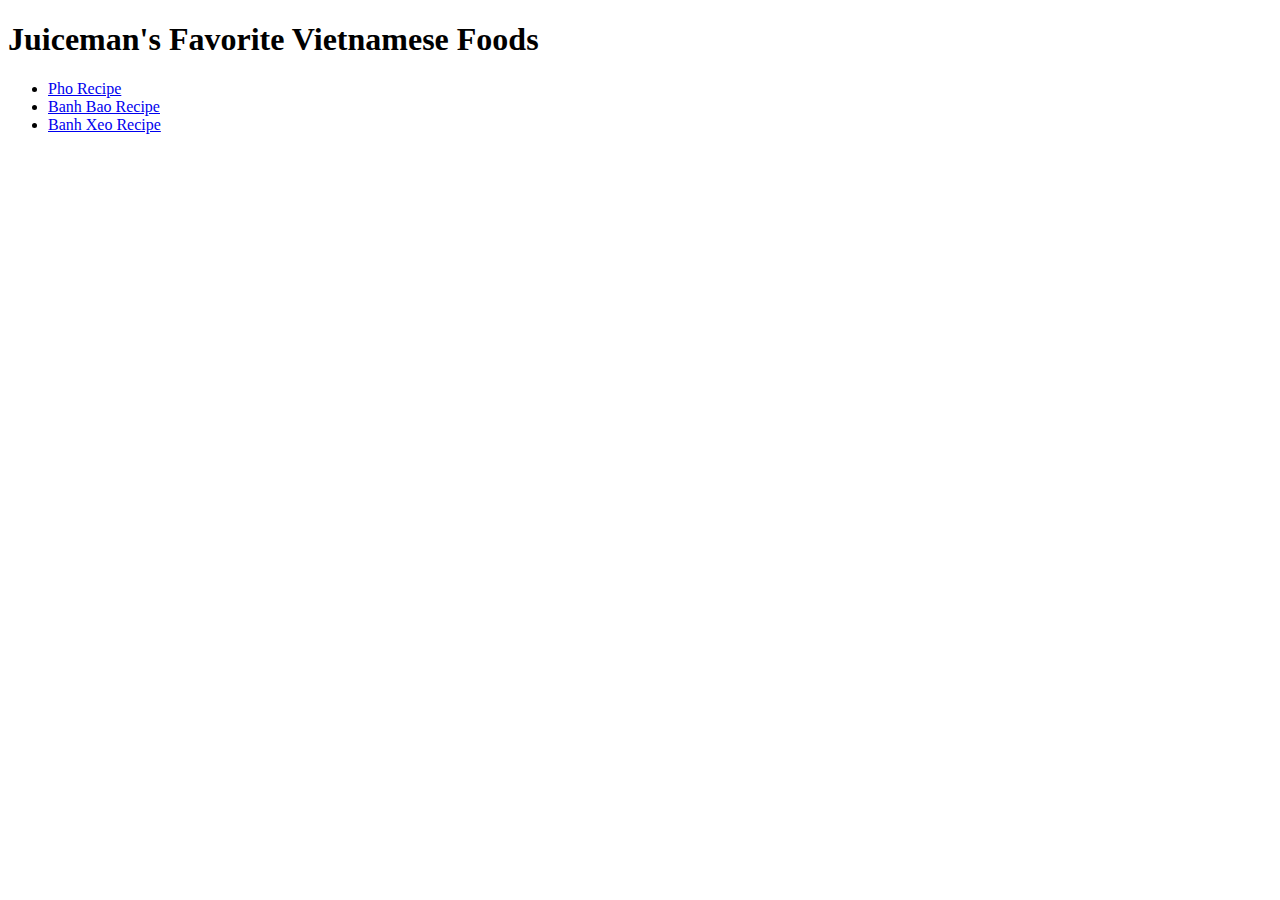
==== index.html @ 0a105173 "Add index.html" ====
<!DOCTYPE html>
<html lang="en">

<head>
    <meta charset="UTF-8">
    <title>Odin Recipes</title>
</head>


<body>
    <h1>Juiceman's Favorite Vietnamese Foods</h1>
    <ul>
        <li> <a href ="./recipes/pho.html">Pho Recipe</a></li>
        <li> <a href ="./recipes/banhbao.html">Banh Bao Recipe</a></li>
        <li> <a href ="./recipes/banhxeo.html">Banh Xeo Recipe</a></li>
    </ul>
</body>

</html>
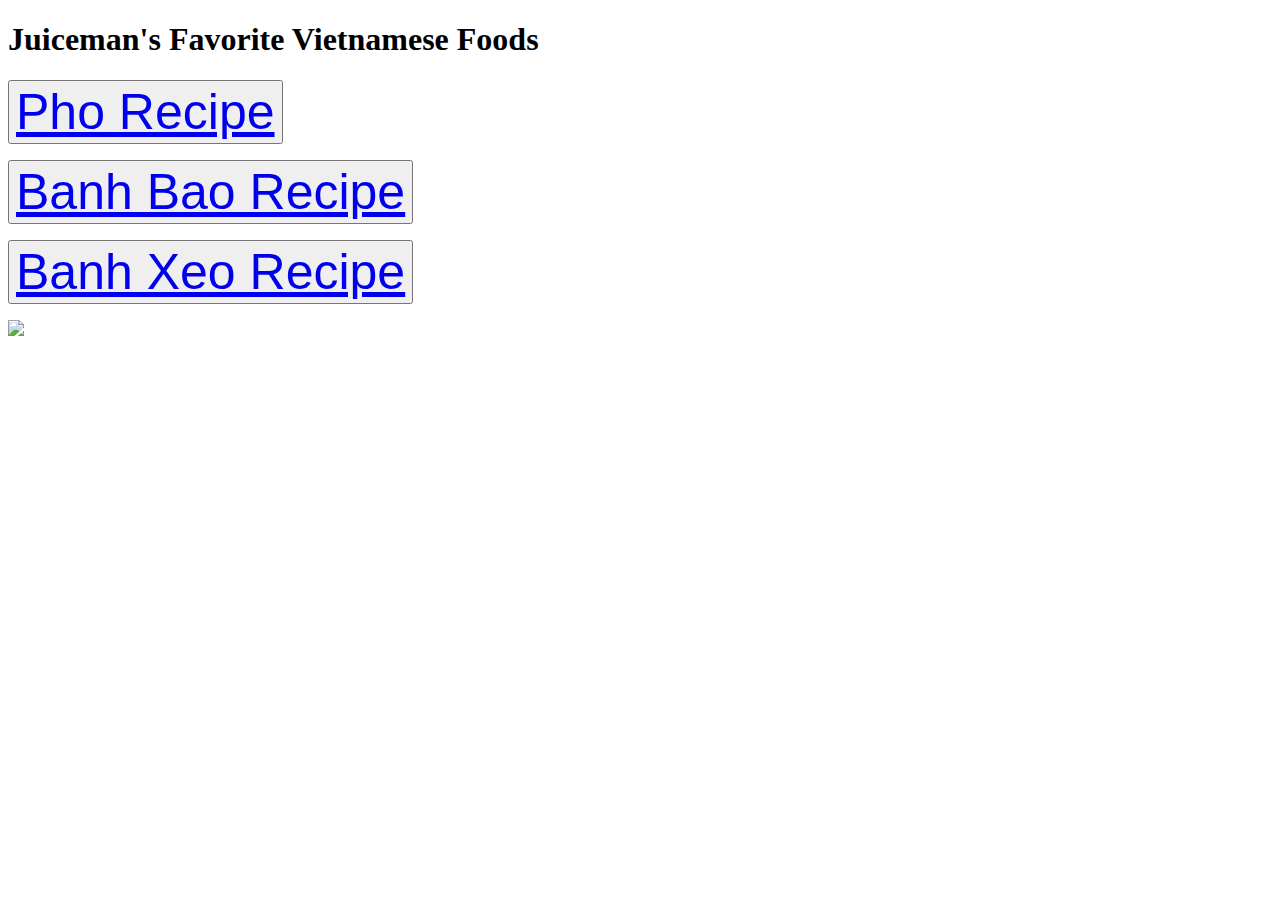
==== commit eb296444: "Added details using css to all files" ====
--- a/index.html
+++ b/index.html
@@ -4,16 +4,19 @@
 <head>
     <meta charset="UTF-8">
     <title>Odin Recipes</title>
+    <link rel="stylesheet" href="styles.css">
 </head>
 
 
 <body>
     <h1>Juiceman's Favorite Vietnamese Foods</h1>
-    <ul>
-        <li> <a href ="./recipes/pho.html">Pho Recipe</a></li>
-        <li> <a href ="./recipes/banhbao.html">Banh Bao Recipe</a></li>
-        <li> <a href ="./recipes/banhxeo.html">Banh Xeo Recipe</a></li>
-    </ul>
+    <p><button class="recipe-link-one"> <a href ="./recipes/pho.html">Pho Recipe</a></button></p>
+    <p><button class="recipe-link-two"> <a href ="./recipes/banhbao.html">Banh Bao Recipe</a></button></p>
+    <p><button class="recipe-link-three"> <a href ="./recipes/banhxeo.html">Banh Xeo Recipe</a></button></p>
+
+    <img src="https://c.tenor.com/Ue0TZkZLAgYAAAAC/appa-eat.gif"/>
+    
+
 </body>
 
 </html>
--- a/styles.css
+++ b/styles.css
@@ -0,0 +1,12 @@
+.recipe-link-one{
+    font-size: 50px;
+}
+
+.recipe-link-two{
+    font-size: 50px;
+}
+
+.recipe-link-three{
+    font-size: 50px;
+}
+
